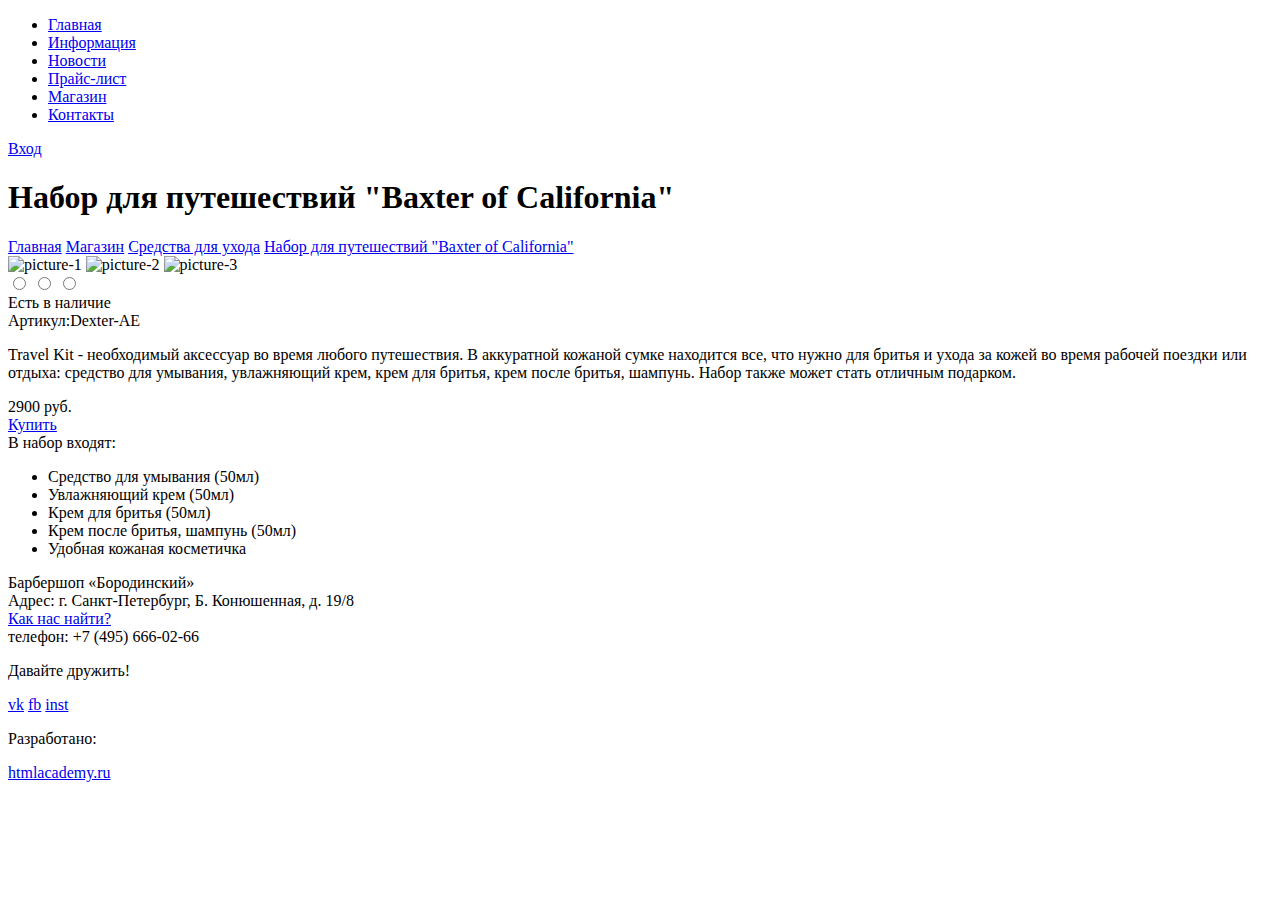
==== item.html @ a1fc0723 "First version" ====
<!DOCTYPE html>
<html>
	<head>
		<meta charset="utf-8">
		<title>Барбершоп "Бородинский"</title>
	</head>
	<body>
		<header class="main-header">
			<div class="container clearfix">
				<nav class="main-navigation">
					<ul>
						<li>
							<a href="#">Главная</a>
						</li>
						<li>
							<a href="#">Информация</a>
						</li>
						<li>
							<a href="#">Новости</a>
						</li>
						<li>
							<a href="#">Прайс-лист</a>
						</li>
						<li class="active">
							<a href="#">Магазин</a>
						</li>
						<li>
							<a href="#">Контакты</a>
						</li>
					</ul>
				</nav>
				<div class="user-block">
					<a href="#" class="login">Вход</a>
				</div>
			</div>
		</header>
		<div class="container">
			<h1>
				Набор для путешествий "Baxter of California"
			</h1>
			<div class="breadcrumbs">
					<a href="#">Главная</a>
					<a href="#">Магазин</a>
					<a href="#">Средства для ухода</a>
					<a href="#" class="active">Набор для путешествий "Baxter of California"</a>
			</div>
			<div class="item-content clearfix">
			<section class="gallery-column">
				<div class="gallery-inner">
					<div class="gallery-slides">
						<img src="http://placehold.it/150x100" alt="picture-1">
						<img src="http://placehold.it/150x100" alt="picture-2">
						<img src="http://placehold.it/150x100" alt="picture-3">
					</div>
				</div>
				<div class="gallery-controls">
					<input type="radio" id="btn-1">
					<label for="btn-1"></label>
					<input type="radio" id="btn-2">
					<label for="btn-2"></label>
					<input type="radio" id="btn-3">
					<label for="btn-3"></label>
				</div>
			</section>
			<section class="info-column">
				<div>Есть в наличие</div>
				<div>Артикул:Dexter-AE</div>
				<p> Travel Kit - необходимый аксессуар во время любого путешествия. В аккуратной кожаной сумке находится все, что нужно для бритья и ухода за кожей во время рабочей поездки или отдыха: средство для умывания, увлажняющий крем, крем для бритья, крем после бритья, шампунь. Набор также может стать отличным подарком.
				</p>
				<div class="price">2900 руб.</div>
				<a href="#" class="button">Купить</a>
				<div>В набор входят:</div>
				<ul>
					<li>Средство для умывания (50мл)</li>
					<li>Увлажняющий крем (50мл)</li>
					<li>Крем для бритья (50мл)</li>
					<li>Крем после бритья, шампунь (50мл)</li>
					<li>Удобная кожаная косметичка</li>
				</ul>
			</section>
			</div>
		</div>
		<footer class="main-footer">
			<div class="container clearfix">
				<section class="footer-contacts">
					Барбершоп «Бородинский»<br>
          Адрес: г. Санкт-Петербург, Б. Конюшенная, д. 19/8<br>
          <a href="#">Как нас найти?</a><br>
          телефон: +7 (495) 666-02-66
				</section>
				<section class="footer-social">
					<p>Давайте дружить!</p>
          <a href="#" class="social-btn social-btn-vk">vk</a>
          <a href="#" class="social-btn social-btn-fb">fb</a>
          <a href="#" class="social-btn social-btn-inst">inst</a>
				</section>
				<section class="footer-copyright">
					<p>Разработано:</p>
          <a href="#" class="btn">htmlacademy.ru</a>
				</section>
			</div>
		</footer>
	</body>
</html>
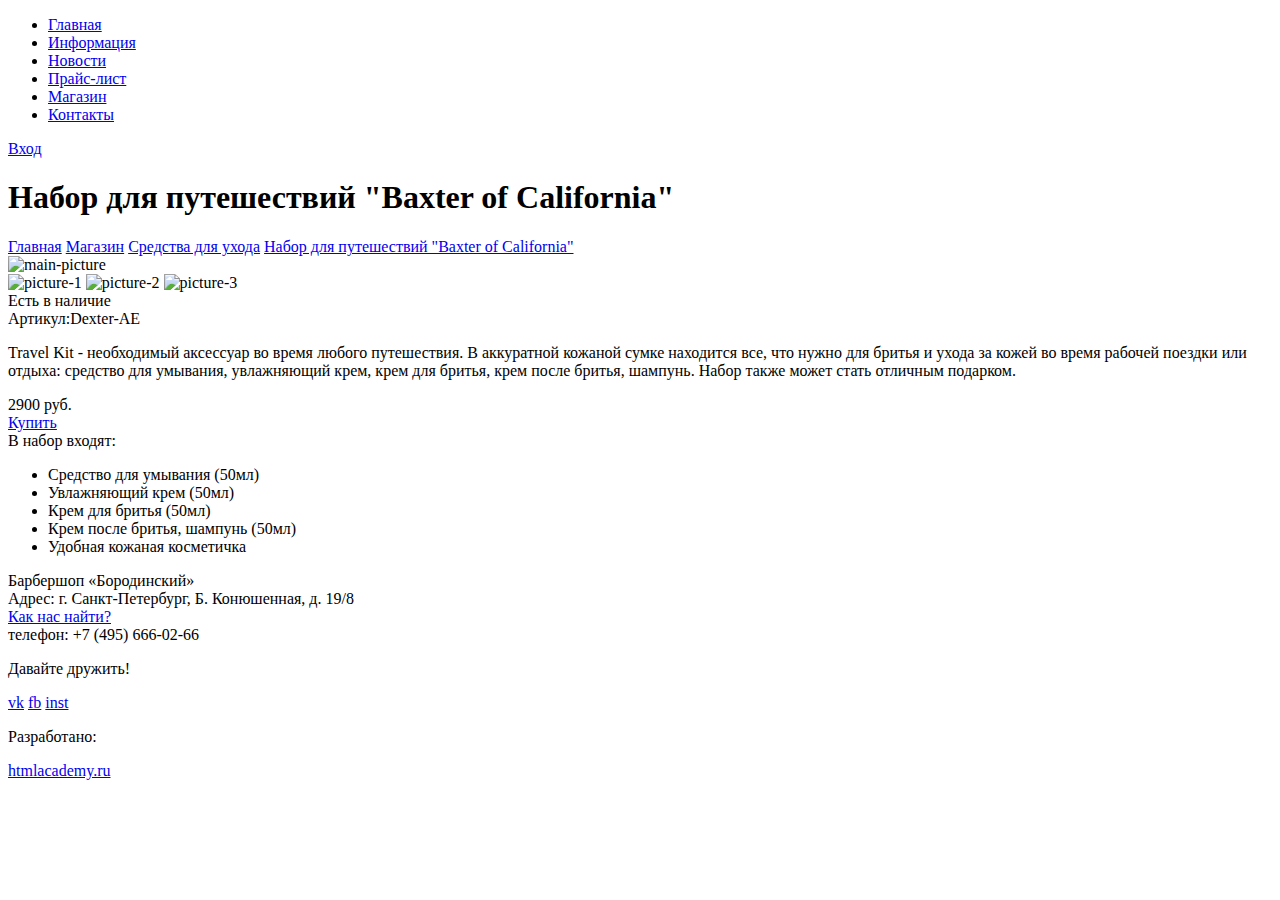
==== commit 85412d2b: "teacher's notes" ====
--- a/item.html
+++ b/item.html
@@ -46,21 +46,12 @@
 			</div>
 			<div class="item-content clearfix">
 			<section class="gallery-column">
-				<div class="gallery-inner">
-					<div class="gallery-slides">
-						<img src="http://placehold.it/150x100" alt="picture-1">
-						<img src="http://placehold.it/150x100" alt="picture-2">
-						<img src="http://placehold.it/150x100" alt="picture-3">
+					<img src="http://placehold.it/150x100" alt="main-picture">
+					<div class="gallery-img clearfix">
+						<a><img src="http://placehold.it/150x100" alt="picture-1"></a>
+						<a><img src="http://placehold.it/150x100" alt="picture-2"></a>
+						<a><img src="http://placehold.it/150x100" alt="picture-3"></a>
 					</div>
-				</div>
-				<div class="gallery-controls">
-					<input type="radio" id="btn-1">
-					<label for="btn-1"></label>
-					<input type="radio" id="btn-2">
-					<label for="btn-2"></label>
-					<input type="radio" id="btn-3">
-					<label for="btn-3"></label>
-				</div>
 			</section>
 			<section class="info-column">
 				<div>Есть в наличие</div>
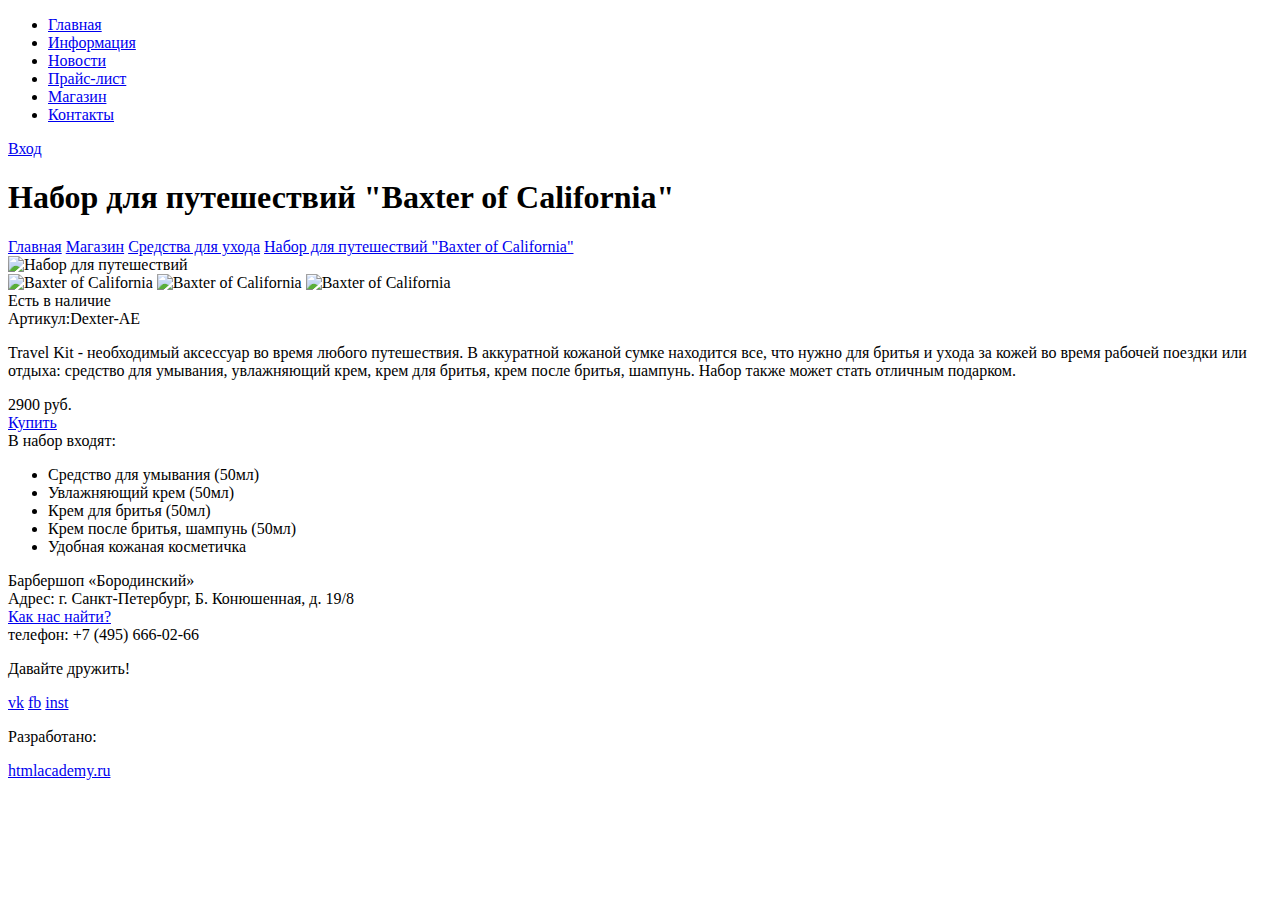
==== commit a0faeb43: "add img" ====
--- a/item.html
+++ b/item.html
@@ -46,11 +46,11 @@
 			</div>
 			<div class="item-content clearfix">
 			<section class="gallery-column">
-					<img src="http://placehold.it/150x100" alt="main-picture">
+					<img src="img/gallery_main.jpeg" width="460" height="498" alt="Набор для путешествий">
 					<div class="gallery-img clearfix">
-						<a><img src="http://placehold.it/150x100" alt="picture-1"></a>
-						<a><img src="http://placehold.it/150x100" alt="picture-2"></a>
-						<a><img src="http://placehold.it/150x100" alt="picture-3"></a>
+						<a><img src="img/gallery_pict_1.jpeg" width="140" height="149" alt="Baxter of California"></a>
+						<a><img src="img/gallery_pict_2.jpeg" width="140" height="149" alt="Baxter of California"></a>
+						<a><img src="img/gallery_pict_3.jpeg" width="140" height="149" alt="Baxter of California"></a>
 					</div>
 			</section>
 			<section class="info-column">
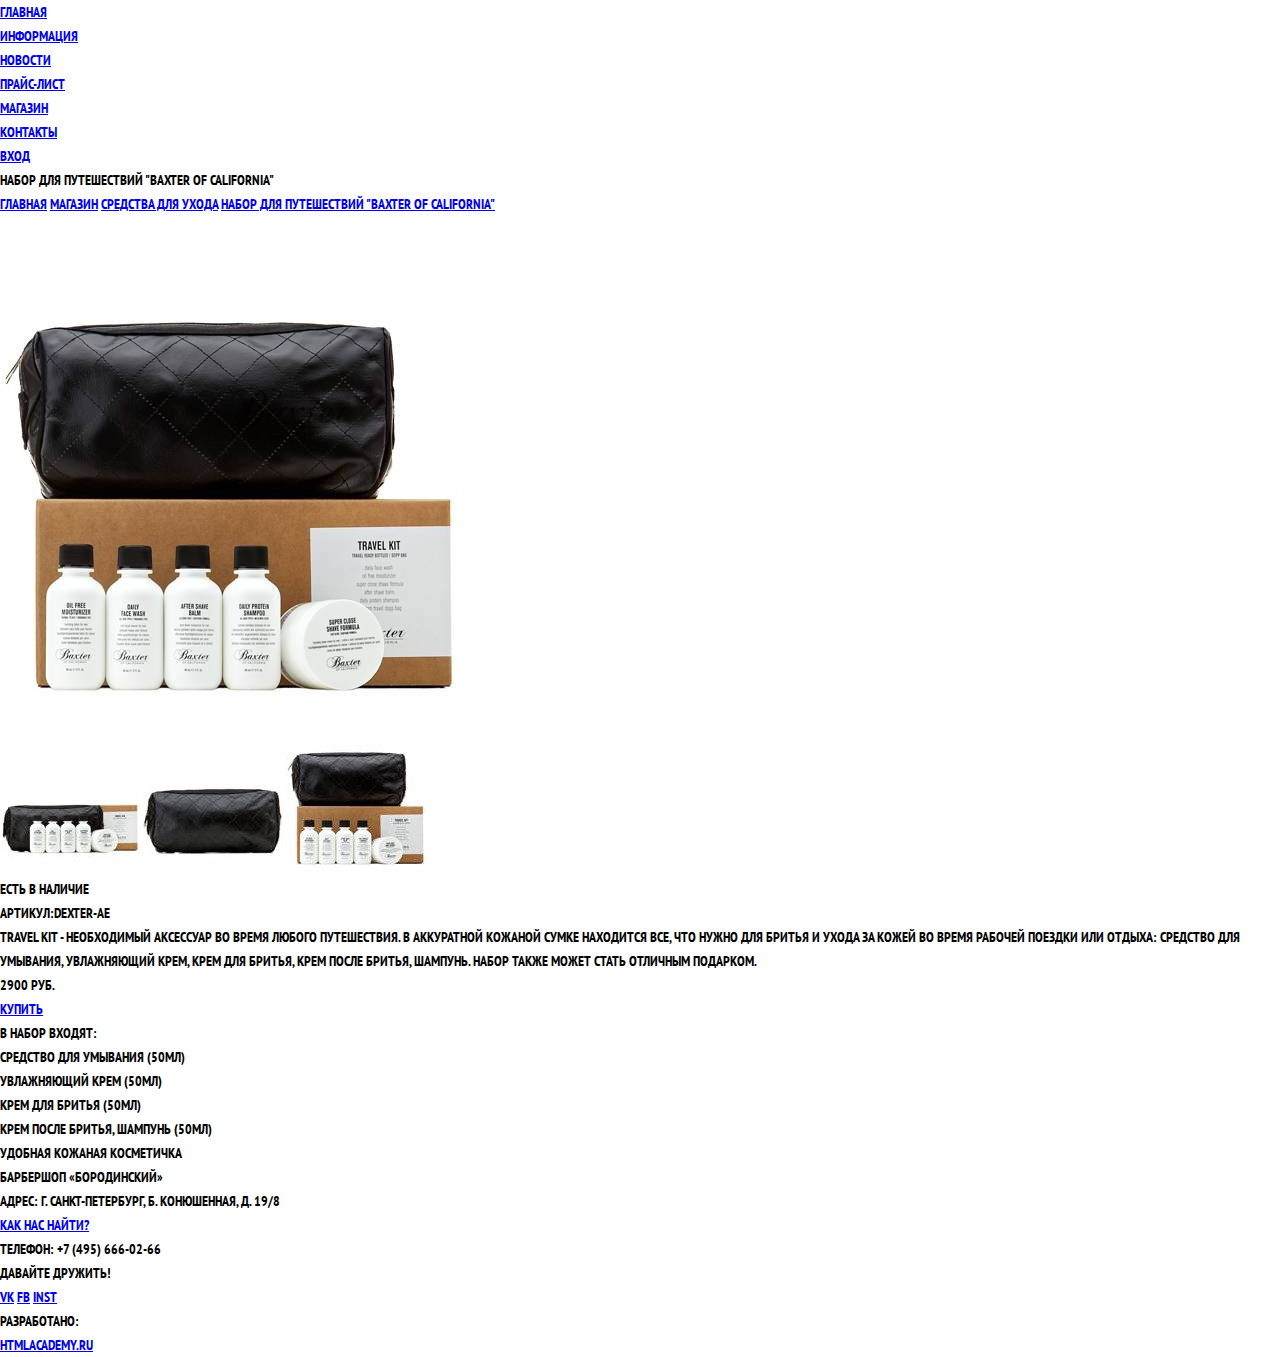
==== commit 028369e9: "add styles and font" ====
--- a/item.html
+++ b/item.html
@@ -3,6 +3,9 @@
 	<head>
 		<meta charset="utf-8">
 		<title>Барбершоп "Бородинский"</title>
+		    <link href='https://fonts.googleapis.com/css?family=PT+Sans+Narrow:700&subset=latin,cyrillic-ext' rel='stylesheet' type='text/css'>
+    <link href="css/reset.css" rel="stylesheet">
+    <link href="css/style.css" rel="stylesheet">
 	</head>
 	<body>
 		<header class="main-header">
--- a/css/style.css
+++ b/css/style.css
@@ -0,0 +1,26 @@
+body{
+	font-size: 14px;
+	line-height: 24px;
+	color: #000;
+	font-weight: bold;
+	text-transform: uppercase;
+	font-family: "PT Sans Narrow";/*там шрифт написан так PTSans NarrowBold*/
+}
+
+h2{
+	font-size: 30px;
+	/*line-height: 21px;в фотошопе стоит авто, я померяла высоту букв они 21 (но это же вроде не то), странно, в общем не знаю что тут писать*/
+	color: #000;
+	font-weight: bold;
+	text-transform: uppercase;
+	font-family: "PT Sans Narrow";
+}
+
+.features-title{
+	font-size: 30px;
+	/*line-height: 21px;в фотошопе стоит авто, я померяла высоту букв они 21 (но это же вроде не то), странно, в общем не знаю что тут писать*/
+	color: #f7f4f1;
+	font-weight: bold;
+	text-transform: uppercase;
+	font-family: "PT Sans Narrow";
+}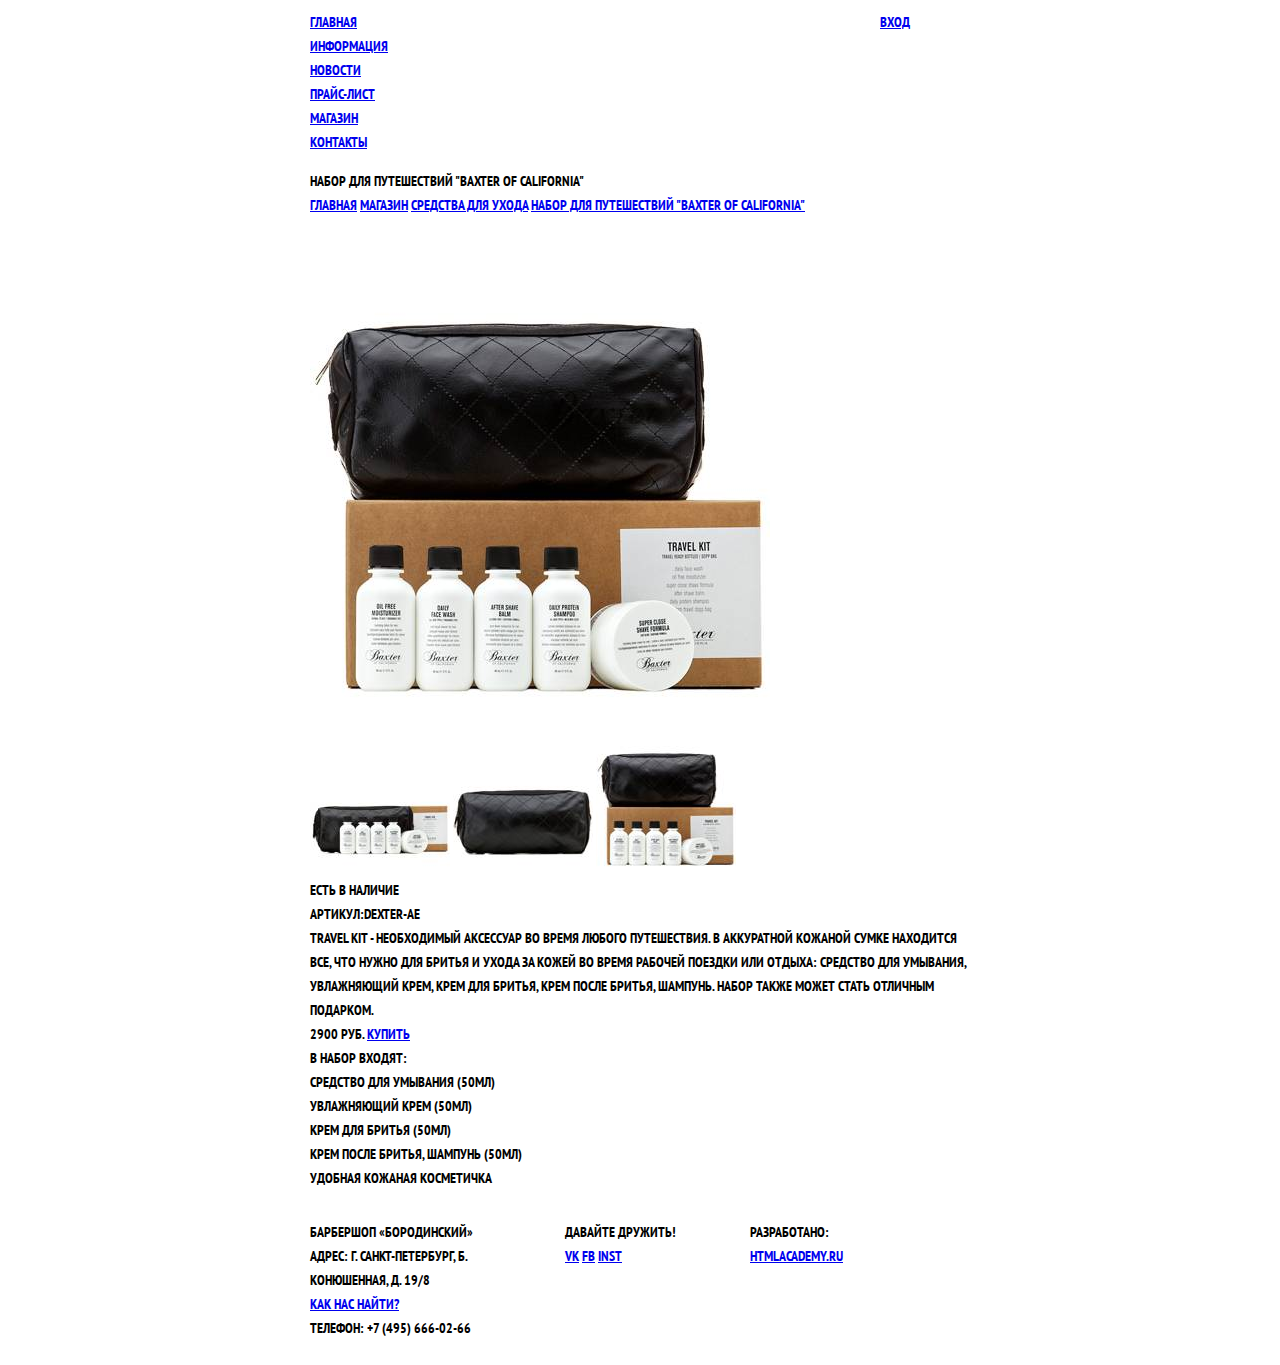
==== commit 20d0f0bd: "add grid item" ====
--- a/item.html
+++ b/item.html
@@ -7,8 +7,8 @@
     <link href="css/reset.css" rel="stylesheet">
     <link href="css/style.css" rel="stylesheet">
 	</head>
-	<body>
-		<header class="main-header">
+	<body class="body-item">
+		<header class="main-header item">
 			<div class="container clearfix">
 				<nav class="main-navigation">
 					<ul>
@@ -37,7 +37,7 @@
 				</div>
 			</div>
 		</header>
-		<div class="container">
+		<div class="container item">
 			<h1>
 				Набор для путешествий "Baxter of California"
 			</h1>
@@ -57,20 +57,24 @@
 					</div>
 			</section>
 			<section class="info-column">
-				<div>Есть в наличие</div>
-				<div>Артикул:Dexter-AE</div>
-				<p> Travel Kit - необходимый аксессуар во время любого путешествия. В аккуратной кожаной сумке находится все, что нужно для бритья и ухода за кожей во время рабочей поездки или отдыха: средство для умывания, увлажняющий крем, крем для бритья, крем после бритья, шампунь. Набор также может стать отличным подарком.
+				<div class="availability">Есть в наличие</div>
+				<div class="article">Артикул:Dexter-AE</div>
+				<p class="accessory-info"> Travel Kit - необходимый аксессуар во время любого путешествия. В аккуратной кожаной сумке находится все, что нужно для бритья и ухода за кожей во время рабочей поездки или отдыха: средство для умывания, увлажняющий крем, крем для бритья, крем после бритья, шампунь. Набор также может стать отличным подарком.
 				</p>
-				<div class="price">2900 руб.</div>
-				<a href="#" class="button">Купить</a>
-				<div>В набор входят:</div>
-				<ul>
-					<li>Средство для умывания (50мл)</li>
-					<li>Увлажняющий крем (50мл)</li>
-					<li>Крем для бритья (50мл)</li>
-					<li>Крем после бритья, шампунь (50мл)</li>
-					<li>Удобная кожаная косметичка</li>
-				</ul>
+				<div class="buy">
+					<span class="price">2900 руб.</span>
+					<a href="#" class="button">Купить</a>
+				</div>
+				<div class="consist">
+					<div>В набор входят:</div>
+					<ul>
+						<li>Средство для умывания (50мл)</li>
+						<li>Увлажняющий крем (50мл)</li>
+						<li>Крем для бритья (50мл)</li>
+						<li>Крем после бритья, шампунь (50мл)</li>
+						<li>Удобная кожаная косметичка</li>
+					</ul>
+				</div>
 			</section>
 			</div>
 		</div>
--- a/css/style.css
+++ b/css/style.css
@@ -1,26 +1,158 @@
+/*index*/
+
 body{
+	min-width: 800px;
+  	margin: 0;
+  	padding: 0;
+
 	font-size: 14px;
 	line-height: 24px;
 	color: #000;
 	font-weight: bold;
 	text-transform: uppercase;
-	font-family: "PT Sans Narrow";/*там шрифт написан так PTSans NarrowBold*/
+	font-family: "PT Sans Narrow", sans-serif;
 }
 
 h2{
 	font-size: 30px;
-	/*line-height: 21px;в фотошопе стоит авто, я померяла высоту букв они 21 (но это же вроде не то), странно, в общем не знаю что тут писать*/
-	color: #000;
-	font-weight: bold;
-	text-transform: uppercase;
-	font-family: "PT Sans Narrow";
 }
 
 .features-title{
 	font-size: 30px;
-	/*line-height: 21px;в фотошопе стоит авто, я померяла высоту букв они 21 (но это же вроде не то), странно, в общем не знаю что тут писать*/
 	color: #f7f4f1;
-	font-weight: bold;
-	text-transform: uppercase;
-	font-family: "PT Sans Narrow";
-}+}
+
+.clearfix:after {
+  content: '';
+  display: table;
+  clear: both;
+}
+
+.main-header {
+  padding: 5px 0;
+}
+
+.container {
+  width: 660px;
+  margin: 0 auto;
+
+  /* для оформления схемы */
+  /*min-height: 20px;*/
+  padding: 5px;
+}
+
+.main-navigation {
+  float: left;
+
+  width: 520px;
+
+  /* для оформления схемы */
+  min-height: 20px;
+}
+
+.user-block {
+  float: right;
+
+  width: 90px;
+
+  /* для оформления схемы */
+  min-height: 20px;
+}
+
+.main-container {
+  margin: 30px auto;
+}
+
+.logo {
+  width: 270px;
+  margin: 0 auto;
+  margin-bottom: 20px;
+
+  /* для оформления схемы */
+  min-height: 120px;
+}
+
+.features-row {
+  margin-bottom: 35px;
+
+  /* для оформления схемы */
+  padding: 5px;
+}
+
+.features-item {
+  float: left;
+
+  width: 195px;
+  margin-right: 24px;
+
+  /* для оформления схемы */
+  min-height: 150px;
+}
+
+.features-item:last-child {
+  margin-right: 0;
+}
+
+.index-content {
+  margin-bottom: 20px;
+  padding: 35px 40px;
+}
+
+.index-content:last-child {
+  /* для оформления схемы:
+   в обычной верстке без рамок
+   маргин будет выпадать из
+   .container */
+  margin-bottom: 0;
+}
+
+.content-column-left,
+.content-column-right {
+  width: 250px;
+
+  /* для оформления схемы */
+  min-height: 230px;
+}
+
+.content-column-left {
+  float: left;
+}
+
+.content-column-right {
+  float: right;
+}
+
+.main-footer {
+  padding: 20px 0;
+}
+
+.footer-contacts {
+  float: left;
+
+  width: 220px;
+  margin-right: 35px;
+
+  /* для оформления схемы */
+  min-height: 80px;
+}
+
+.footer-social {
+  float: left;
+
+  width: 140px;
+
+  /* для оформления схемы */
+  min-height: 80px;
+}
+
+.footer-copyright {
+  float: right;
+
+  width: 220px;
+
+  /* для оформления схемы */
+  min-height: 80px;
+}
+
+/*item*/
+
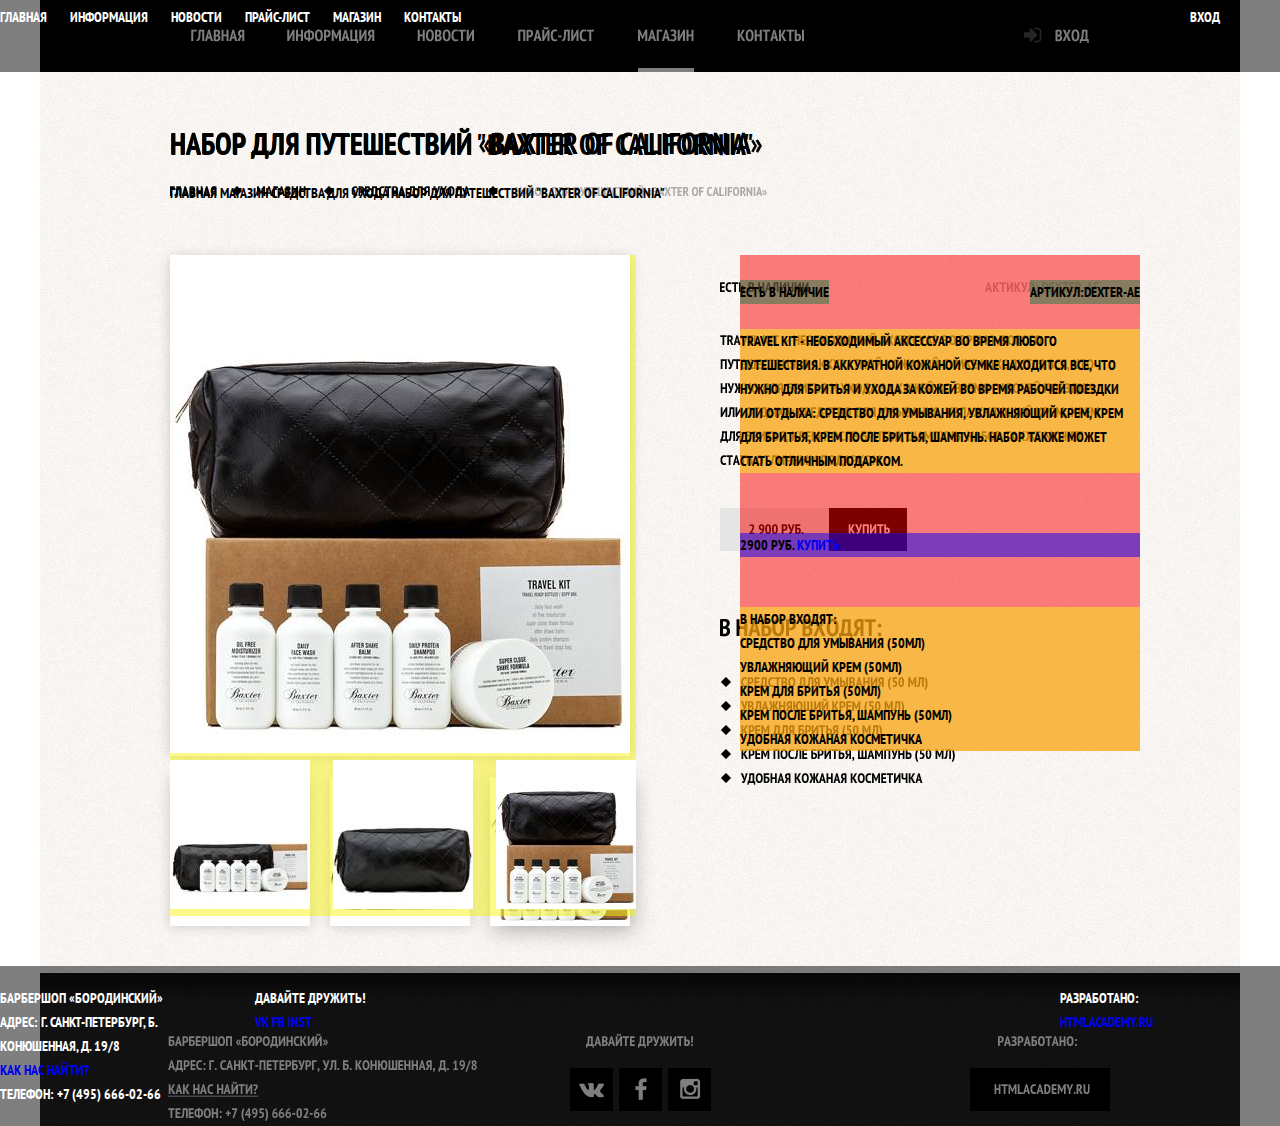
==== commit cd2867a1: "add grid shop" ====
--- a/item.html
+++ b/item.html
@@ -61,7 +61,7 @@
 				<div class="article">Артикул:Dexter-AE</div>
 				<p class="accessory-info"> Travel Kit - необходимый аксессуар во время любого путешествия. В аккуратной кожаной сумке находится все, что нужно для бритья и ухода за кожей во время рабочей поездки или отдыха: средство для умывания, увлажняющий крем, крем для бритья, крем после бритья, шампунь. Набор также может стать отличным подарком.
 				</p>
-				<div class="buy">
+				<div class="buy item">
 					<span class="price">2900 руб.</span>
 					<a href="#" class="button">Купить</a>
 				</div>
--- a/css/style.css
+++ b/css/style.css
@@ -1,16 +1,19 @@
 /*index*/
-
 body{
-	min-width: 800px;
-  	margin: 0;
-  	padding: 0;
-
-	font-size: 14px;
-	line-height: 24px;
-	color: #000;
-	font-weight: bold;
-	text-transform: uppercase;
-	font-family: "PT Sans Narrow", sans-serif;
+   margin: 0;
+   padding: 0;
+
+   font-size: 14px;
+   line-height: 24px;
+   color: #000;
+   font-weight: bold;
+   text-transform: uppercase;
+   font-family: "PT Sans Narrow", sans-serif;
+}
+
+.body-index{
+   min-width: 800px;
+   background-color:#8ED5E5;
 }
 
 h2{
@@ -30,12 +33,13 @@
 
 .main-header {
   padding: 5px 0;
-}
-
-.container {
+  background-color:rgba(0,0,0,0.5);
+  min-height:62px;/*ориентировочно*/
+}
+
+.container.index {
   width: 660px;
   margin: 0 auto;
-
   /* для оформления схемы */
   /*min-height: 20px;*/
   padding: 5px;
@@ -43,20 +47,34 @@
 
 .main-navigation {
   float: left;
-
   width: 520px;
-
   /* для оформления схемы */
   min-height: 20px;
+}
+
+nav li {
+  display:inline-block;
+  padding-right: 20px;
+}
+
+a{
+     text-decoration:none;
+}
+
+nav a {
+  color:#fff;
 }
 
 .user-block {
   float: right;
-
   width: 90px;
-
   /* для оформления схемы */
   min-height: 20px;
+}
+
+.user-block a{
+  color:#fff;
+  text-decoration:none;
 }
 
 .main-container {
@@ -67,24 +85,20 @@
   width: 270px;
   margin: 0 auto;
   margin-bottom: 20px;
-
   /* для оформления схемы */
   min-height: 120px;
 }
 
 .features-row {
   margin-bottom: 35px;
-
   /* для оформления схемы */
   padding: 5px;
 }
 
 .features-item {
   float: left;
-
   width: 195px;
   margin-right: 24px;
-
   /* для оформления схемы */
   min-height: 150px;
 }
@@ -109,7 +123,6 @@
 .content-column-left,
 .content-column-right {
   width: 250px;
-
   /* для оформления схемы */
   min-height: 230px;
 }
@@ -124,35 +137,112 @@
 
 .main-footer {
   padding: 20px 0;
+  background-color:rgba(0,0,0,0.5);
+  color:#fff;
 }
 
 .footer-contacts {
   float: left;
-
   width: 220px;
   margin-right: 35px;
-
   /* для оформления схемы */
   min-height: 80px;
 }
 
 .footer-social {
   float: left;
-
   width: 140px;
-
   /* для оформления схемы */
   min-height: 80px;
 }
 
 .footer-copyright {
   float: right;
-
   width: 220px;
-
   /* для оформления схемы */
   min-height: 80px;
 }
 
 /*item*/
-
+.body-item {
+   min-width: 1200px;
+
+   background-image: url('../barbershop-item.jpg');
+   background-repeat: no-repeat;
+   background-position: center top;
+   background-size: 1200px auto;
+}
+
+.main-header.item,
+.main-header.shop {
+   margin-bottom:60px;/*ориентировочно*/
+} 
+
+h1{
+   font-size: 30px;
+   margin-bottom: 25px;/*ориентировочно*/
+   margin-left: 130px;/*ориентировочно*/
+}
+
+.container.item {
+  width: 1200px;
+  margin: 0 auto;
+}
+.breadcrumbs{
+   margin-bottom: 50px;/*ориентировочно*/
+   margin-left: 130px;/*ориентировочно*/
+}
+
+.breadcrumbs a{
+   color: black;
+}
+
+.gallery-column{
+   float:left;
+   margin-left: 130px;/*ориентировочно*/
+   margin-bottom: 50px;/*ориентировочно*/
+
+   background-color: rgba(247,243,20,0.5);
+}
+
+.gallery-img a{
+   margin-right:20px;/*ориентировочно*/
+}
+
+.gallery-img a:last-child{
+   margin-right:0;
+}
+
+.info-column{
+   float:right;
+   margin-right:100px;/*ориентировочно*/
+   padding-top: 25px;/*ориентировочно*/
+   background-color: rgba(250,0,0,0.5);
+   width: 400px;
+}
+
+.availability{
+   float:left;
+   margin-bottom: 25px;/*ориентировочно*/
+   background-color: rgba(21,125,71,0.5);
+}
+
+.article{
+   float:right;
+   background-color: rgba(21,125,71,0.5);
+}
+
+.accessory-info{
+   margin-bottom: 60px;/*ориентировочно*/
+   clear:both;
+   background-color: rgba(247,243,20,0.5);
+}
+
+.buy{
+   margin-bottom: 50px;/*ориентировочно*/
+   background-color: rgba(0,0,250,0.5);
+}
+
+.consist{
+   background-color: rgba(247,243,20,0.5);
+}